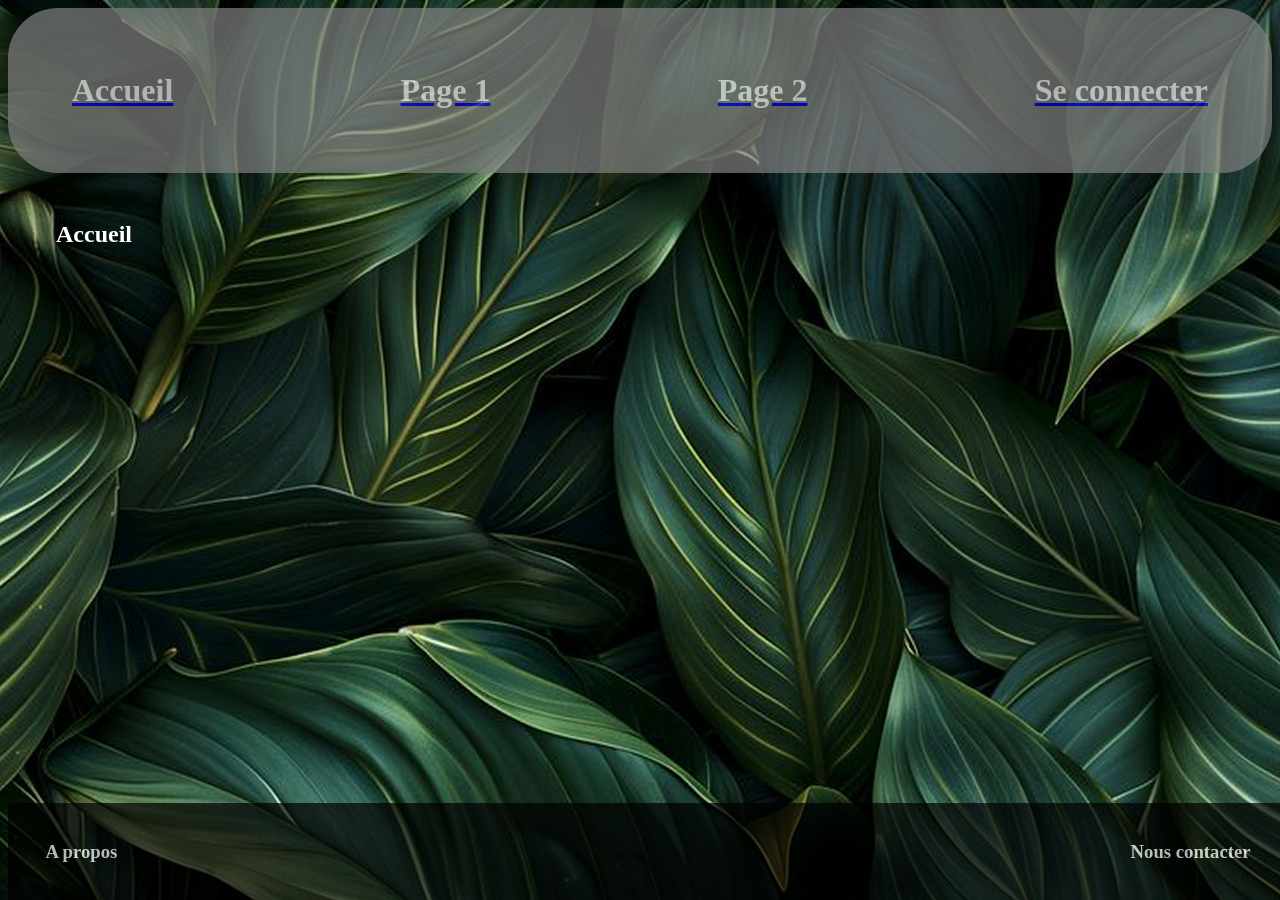
==== HTML/index.html @ efac4c12 "Page login et trjs + 2 css" ====
<!DOCTYPE html>
<html lang="en">
<head>
    <meta charset="UTF-8">
    <meta name="viewport" content="width=device-width, initial-scale=1.0">
    <link rel="stylesheet" href="../CSS/styles.css">
    <script src="../js/footer_header/header.js" defer></script>
    <script src="../js/footer_header/footer.js"></script>
    <title>Ecostat</title>
</head>
<body>
    <div id="header_dv"></div>
<h2 class="titre">Accueil</h2>
    <div id="footer_dv"></div>
</body>
</html>
---- CSS/styles.css ----
body{
   background-image: url("../HTML/ressources/fond.png");
   background-repeat: no-repeat;
   background-size: cover;
}

#header_dv{                         /*temporaire*/
   background-color: grey;
   border-radius: 50px;
   opacity: 70%;
   text-align: center;
   display: flex;
   justify-content: space-between;
}

#footer_dv{
   background-color: black;
   opacity: 70%;
   text-align: center;
   display: flex;
   justify-content: space-between;
   width: 100%;
   position: fixed;
   bottom: 0%;
}

.titre{
   font-family:'Times New Roman', Times, serif;
   margin: 2em;
   text-decoration: none;
   color: white;
}
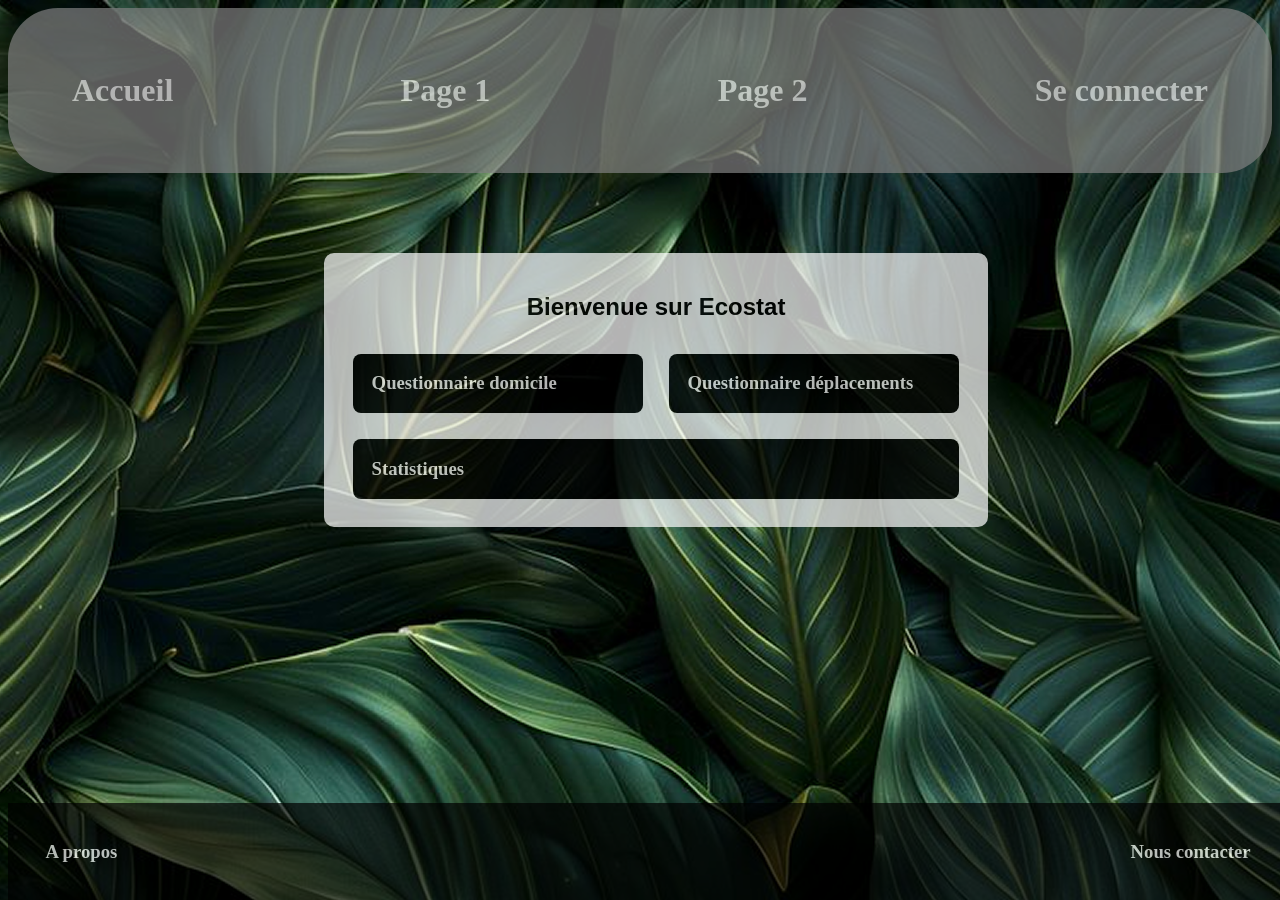
==== commit eaacc378: "aspect général" ====
--- a/HTML/index.html
+++ b/HTML/index.html
@@ -3,14 +3,24 @@
 <head>
     <meta charset="UTF-8">
     <meta name="viewport" content="width=device-width, initial-scale=1.0">
+    
     <link rel="stylesheet" href="../CSS/styles.css">
+    <link rel="stylesheet" href="../CSS/accueil.css">
+
     <script src="../js/footer_header/header.js" defer></script>
-    <script src="../js/footer_header/footer.js"></script>
+    <script src="../js/footer_header/footer.js" defer></script>
     <title>Ecostat</title>
 </head>
 <body>
     <div id="header_dv"></div>
-<h2 class="titre">Accueil</h2>
+    <div class="bloc">
+        <h2 class="titre centrer">Bienvenue sur Ecostat</h2>
+        <div id="listeBoutons">
+            <h3 class="boutons"><a href="co2_maison.html">Questionnaire domicile</h3>
+            <h3 class="boutons"><a href="co2_transport.html">Questionnaire déplacements</a></h3>
+            <h3 id="lastB" class="boutons"><a href="co2_resumer.html">Statistiques</a></h3>
+        </div>
+    </div>
     <div id="footer_dv"></div>
 </body>
 </html>
--- a/CSS/styles.css
+++ b/CSS/styles.css
@@ -1,6 +1,6 @@
 body{
    background-image: url("../HTML/ressources/fond.png");
-   background-repeat: no-repeat;
+   background-repeat: repeat;
    background-size: cover;
 }
 
@@ -25,8 +25,38 @@
 }
 
 .titre{
+   font-family: 'Gill Sans', 'Gill Sans MT', Calibri, 'Trebuchet MS', sans-serif;
+
+}
+
+.titre_header{
    font-family:'Times New Roman', Times, serif;
    margin: 2em;
    text-decoration: none;
    color: white;
+}
+.bloc{
+   opacity: 70%;
+   width: 50%;
+   border-radius: 10px;
+   background-color: white;
+   padding: 1em;
+   margin-left: 25%;
+   margin-top: 5em;
+}
+
+.centrer{
+   display: flex;
+   margin-top: 1em;
+   justify-content: center;
+   align-items: center;
+}
+
+a{
+   text-decoration: none;
+   color: white;
+}
+
+.hyprnoir{
+   color: black;
 }
--- a/CSS/accueil.css
+++ b/CSS/accueil.css
@@ -0,0 +1,21 @@
+.boutons{
+   text-align: center;
+   width: 40%;
+   margin: 2%;
+   border-radius: 8px;
+   padding: 3%;
+   display: flex;
+   background-color: black;
+   
+   color: white;
+}
+
+#lastB{
+   width: 100%;
+   text-align: center;
+}
+
+#listeBoutons{
+   display:flex;
+   flex-flow: row wrap;
+}
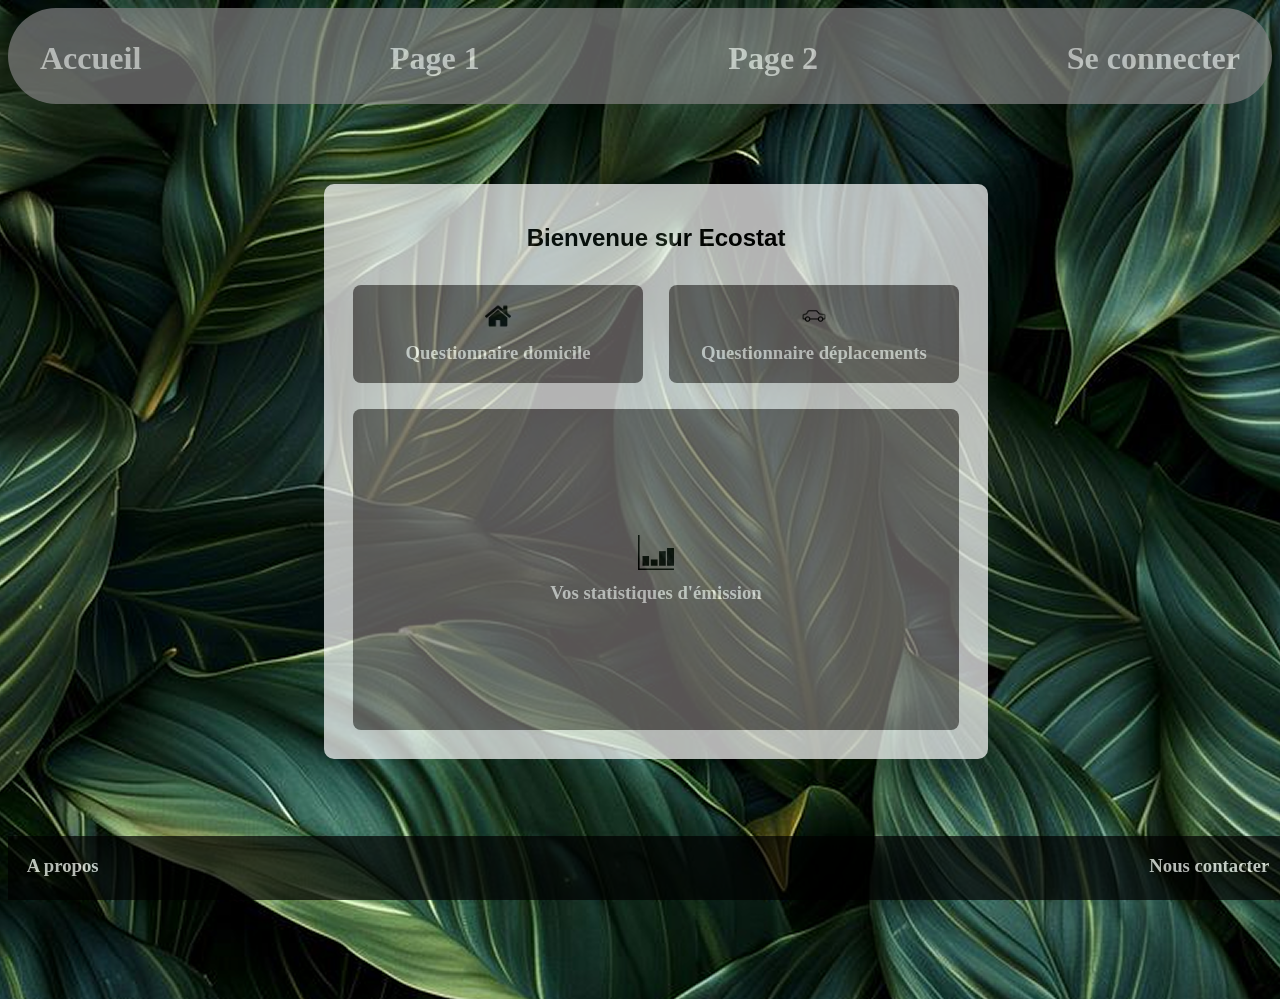
==== commit c8e28e0f: "forme générale du site" ====
--- a/HTML/index.html
+++ b/HTML/index.html
@@ -1,5 +1,5 @@
 <!DOCTYPE html>
-<html lang="en">
+<html lang="fr">
 <head>
     <meta charset="UTF-8">
     <meta name="viewport" content="width=device-width, initial-scale=1.0">
@@ -16,9 +16,26 @@
     <div class="bloc">
         <h2 class="titre centrer">Bienvenue sur Ecostat</h2>
         <div id="listeBoutons">
-            <h3 class="boutons"><a href="co2_maison.html">Questionnaire domicile</h3>
-            <h3 class="boutons"><a href="co2_transport.html">Questionnaire déplacements</a></h3>
-            <h3 id="lastB" class="boutons"><a href="co2_resumer.html">Statistiques</a></h3>
+            <h3 class="boutons"><a href="co2_maison.html">
+                <div class="icone">
+                    <img src="ressources/icones/house.png" alt=""/>
+                </div>
+                Questionnaire domicile</a>
+            </h3>
+
+            <h3 class="boutons"><a href="co2_transport.html">
+                <div class="icone">
+                    <img src="ressources/icones/car.png" alt=""/>
+                </div>
+                Questionnaire déplacements</a>
+            </h3>
+
+            <h3 id="lastB" class="boutons"><a href="co2_resumer.html">
+                <div class="icone">
+                    <img src="ressources/icones/graph.png" alt=""/>
+                </div>
+                Vos statistiques d'émission</a>
+            </h3>
         </div>
     </div>
     <div id="footer_dv"></div>
--- a/CSS/styles.css
+++ b/CSS/styles.css
@@ -2,6 +2,7 @@
    background-image: url("../HTML/ressources/fond.png");
    background-repeat: repeat;
    background-size: cover;
+   background-color: rgb(54, 53, 53)
 }
 
 #header_dv{                         /*temporaire*/
@@ -11,9 +12,14 @@
    text-align: center;
    display: flex;
    justify-content: space-between;
+   position: sticky;
+   top: 0%;
+   width: 100%;
+   height: 6em;
 }
 
 #footer_dv{
+   margin-top: 50em;
    background-color: black;
    opacity: 70%;
    text-align: center;
@@ -22,16 +28,18 @@
    width: 100%;
    position: fixed;
    bottom: 0%;
+   height: 4em;
 }
 
 .titre{
    font-family: 'Gill Sans', 'Gill Sans MT', Calibri, 'Trebuchet MS', sans-serif;
-
+   text-align: center;
+   opacity: 100%;
 }
 
 .titre_header{
    font-family:'Times New Roman', Times, serif;
-   margin: 2em;
+   margin: 1em;
    text-decoration: none;
    color: white;
 }
@@ -43,6 +51,7 @@
    padding: 1em;
    margin-left: 25%;
    margin-top: 5em;
+   margin-bottom: 15em;
 }
 
 .centrer{
--- a/CSS/accueil.css
+++ b/CSS/accueil.css
@@ -5,14 +5,24 @@
    border-radius: 8px;
    padding: 3%;
    display: flex;
-   background-color: black;
+   background-color: rgb(126, 120, 120);
    
    color: white;
 }
 
+.icone{
+   height: 1em;
+   margin-bottom: 8%;
+}
+
+.icone img{
+   width: 10%;
+   height: auto;
+}
+
 #lastB{
    width: 100%;
-   text-align: center;
+   padding: 20%;
 }
 
 #listeBoutons{
